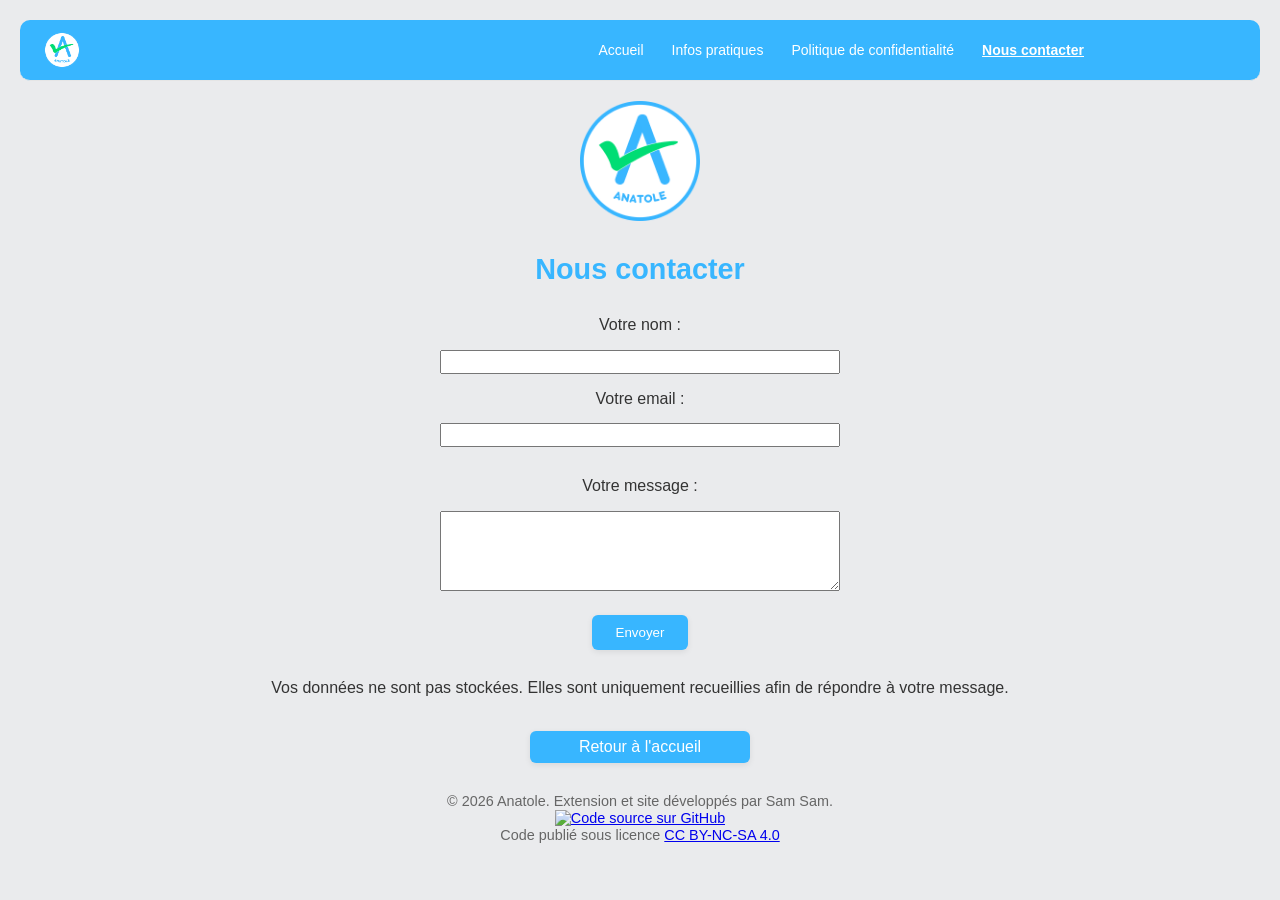
==== contact.html @ b3a61fc0 "Modifications footer" ====
<!DOCTYPE html>
<html lang="fr">
<head>
  <meta charset="UTF-8">
  <meta name="viewport" content="width=device-width, initial-scale=1.0">
    <!--Titre de l'onglet-->
    <title>Nous contacter</title>
    <!--Intégration du favicon-->
    <link rel="icon" type="image/png" href="icons/icon-light-16.png" />
    <!--Lien vers CSS-->
    <link rel="stylesheet" href="style.css">
    <!--Mise en place navbar-->
    <link rel="stylesheet" href="navbar.css">
</head>
<body>
  <!--Mise en place Navbar-->
  <nav class="navbar">
  <div class="navbar-inner">
    <a href="index.html" class="navbar-logo">
  <img src="icons/logo_anatole_light.png" alt="Anatole" height="36">
</a>
    <button class="navbar-burger" id="burger" aria-label="Menu" aria-expanded="false">
      <span></span><span></span><span></span>
    </button>
    <ul class="navbar-links" id="nav-links">
      <li><a href="index.html" >Accueil</a></li>
      <li><a href="infos.html">Infos pratiques</a></li>
      <li><a href="privacy.html">Politique de confidentialité</a></li>
      <li><a href="contact.html">Nous contacter</a></li>
    </ul>
  </div>
</nav>
  <!--Affichage du logo et du titre-->
  <div class="header"> <!--En-tête avec le logo-->
      <img src="icons/logo_anatole_light.png" alt="Logo Anatole" width="120" height="120" style="border-radius: 12px;">
  </div>
    <h1> <!--Titre principal-->
    Nous contacter
    </h1>
<!--Champs du formulaire de contact Formsubmit-->
<form action="https://api.web3forms.com/submit" method="POST">
    <input type="hidden" name="access_key" value="7c7dd0f7-ef70-4b1b-85a4-89f3dc616191">

  <form>
  
      <div class="form-id">
        <label for="name">Votre nom :</label>
        <input type="text" name="name" required>

        <label for="email">Votre email :</label>
        <input type="email" name="email" required>
    </div>
    <br>
    <div class="form-message"> 
        <label for="message">Votre message :</label>
        <textarea name="message" required></textarea>

        <div class="h-captcha" data-captcha="true"></div>

        <button type="submit" style="padding: 10px 24px; background-color: #38b6ff; color: #fff; border: none; border-radius: 6px; font-weight: 500; box-shadow: 0 2px 6px rgba(0,0,0,0.08); cursor: pointer;">Envoyer</button>
    </div><br>
</form>

<div class="rgpd">
    <p>Vos données ne sont pas stockées. Elles sont uniquement recueillies afin de répondre à votre message.</p>
</div>

<div class="retour">
    <a href="index.html">Retour à l'accueil</a>
</div>
<!--Pied de page-->
  <footer>
    <p>&copy; 2026 Anatole. Extension et site développés par Sam Sam.</p>
    <p></p><a href="https://github.com/samsamlh44/anatole" target="_blank" rel="noopener"><img src="https://img.shields.io/badge/code%20source-GitHub-181717?logo=github" alt="Code source sur GitHub"></a></p>
    <p>Code publié sous licence <a href="https://creativecommons.org/licenses/by-nc-sa/4.0/" target="_blank" rel="noopener">CC BY-NC-SA 4.0</a></p>
  </footer>
 <script src="navbar.js"></script>
 <script src="https://web3forms.com/client/script.js" async defer></script>
<script>
const form = document.getElementById('7c7dd0f7-ef70-4b1b-85a4-89f3dc616191');

form.addEventListener('submit', function(e) {

    const hCaptcha = form.querySelector('textarea[name=h-captcha-response]').value;

    if (!hCaptcha) {
        e.preventDefault();
        alert("Veuillez compléter le captcha avant de soumettre le formulaire.");
        return
    }
});
</script>
</body>
</html>
---- style.css ----
/* Style pour le logo et les titres */
.header {
    font-size: 2em;
    margin-top: 1.25rem;
    text-align: center;
}
h1 {
    font-size: 1.8em;
    font-family: Arial, Helvetica, sans-serif;
    margin-top: 0.625rem;
    margin-bottom: 1.25rem;
    text-align: center;
    color: #38b6ff;
}
h2 {
    font-size: 1.3em;
    font-family: Arial, Helvetica, sans-serif;
    margin-top: 0.625rem;
    margin-bottom: 1rem;
    text-align: center;
    text-decoration: underline #38b6ff; /* Couleur de soulignement, a voir */
    color: #000000;
}
h3 {
    font-size: 1.5em;
    font-family: Arial, Helvetica, sans-serif;
    margin-top: 0.625rem;
    margin-bottom: 0.625rem;
    text-align: center;
    color: #38b6ff;
}
h4 {
    font-size: 0.8em;
    font-family: Arial, Helvetica, sans-serif;
    margin-top: 0.625rem;
    margin-bottom: 0.625rem;
    text-align: center;
    color: #000102;
    font-weight: normal;
}
body {
    font-family: Arial, Helvetica, sans-serif;
    margin: 1.25rem;
    line-height: 1.6;
    color: #333333;
    text-align: center;
    background-color: #eaebed;
}
/* Style des liens de navigation */
.nav-links { 
    text-align: center;
    display: flex;
    flex-direction: column;
    align-items: center;
    margin-top: 1.25rem;
    gap: 0.5rem;
    margin-bottom: 1.25rem;
    font-family: Arial, Helvetica, sans-serif;
}
 .nav-links {
    margin-top: 2rem;
    margin-bottom: 0.625rem;
    margin-inline-start: 0rem;
    line-height: 1;
    }
    .nav-links a {
        color: #000203;
        text-decoration: none;
        display: inline-block;
        padding: 0.5rem 1.125rem;
        background-color: #38b6ff;
        color: #fff;
        border-radius: 0.375rem;
        font-weight: 500;
        border: none;
        box-shadow: 0 0.125rem 0.375rem rgba(0,0,0,0.08);
        width: 16.25rem;
        text-align: center;
        }
        .nav-links a:hover {
        background-color: #005fa3;
        }

    /* Style des liens de téléchargement */
    .dl-links { 
    text-align: center;
    display: flex;
    flex-direction: column;
    align-items: center;
    margin-top: 1.25rem;
    gap: 0.5rem;
    margin-bottom: 1.25rem;
    font-family: Arial, Helvetica, sans-serif;
}
    .dl-links {
    margin-top: 2rem;
    margin-bottom: 0.625rem;
    margin-inline-start: 0rem;
    line-height: 1;
    }
    .dl-links a {
        color: #000203;
        text-decoration: none;
        display: inline-block;
        padding: 0.5rem 1.125rem;
        background-color: #00e273;
        color: #fff;
        border-radius: 0.375rem;
        font-weight: 500;
        border: none;
        box-shadow: 0 0.125rem 0.375rem rgba(0,0,0,0.08);
        width: 16.25rem;
        text-align: center;
        }
        .dl-links a:hover {
        background-color: #019950;
        }

  /* Style du formulaire de contact */
    .form-id {
        display: flex; flex-direction: column; gap: 0.75rem;
        max-width: 31.25rem;
        margin: 0 auto;
        align-items: center;
        width: 100%;
        }

        .form-id input,
        .form-id textarea {
            width: 100%;
            max-width: 25rem;
            min-height: 1.5rem;
            max-height: fit-content;
            box-sizing: border-box;
        }

     .form-message {
        display: flex; flex-direction: column; gap: 0.75rem;
        max-width: 31.25rem;
        margin: 0 auto;
        align-items: center;
        width: 100%;
        }

        .form-message input,
        .form-message textarea {
            width: 100%;
            max-width: 25rem;
            min-height: 5rem;
            max-height: fit-content;
            box-sizing: border-box;
        }
    
  /* Style des liens officiels */
    .gouv-links {
    margin-top: 1.875rem;
    margin-bottom: 0.625rem;
    margin-inline-start: 0rem;
    line-height: 1;
    }
    .gouv-links a {
        color: #000203;
        text-decoration: none;
        display: inline-block;
        padding: 0.5rem 1.125rem;
        background-color: #00e273;
        color: #fff;
        border-radius: 0.375rem;
        font-weight: 500;
        border: none;
        box-shadow: 0 0.125rem 0.375rem rgba(0,0,0,0.08);
        width: 13.75rem;
        text-align: center;
        margin: 5px;
        }
    .gouv-links a:hover {
        background-color: #019950;
        }

  /* Style des liens internes */
    .intern-links {
    margin-top: 1.875rem;
    margin-bottom: 0.625rem;
    margin-inline-start: 0rem;
    line-height: 1;
    }
    .intern-links a {
        color: #000203;
        text-decoration: none;
        display: inline-block;
        padding: 0.5rem 1.125rem;
        background-color: #00e273;
        color: #fff;
        border-radius: 0.375rem;
        font-weight: 500;
        font-family: Arial, Helvetica, sans-serif;
        border: none;
        box-shadow: 0 0.125rem 0.375rem rgba(0,0,0,0.08);
        width: 13.75rem;
        text-align: center;
        }
    .intern-links a:hover {
        background-color: #019950;
        }

  /* Style du bouton retour */
  .retour {
    margin-top: 1.875rem;
    margin-bottom: 0.625rem;
    margin-inline-start: 0rem;
    line-height: 1;
    }
    .retour a {
        color: #000203;
        text-decoration: none;
        display: inline-block;
        padding: 0.5rem 1.125rem;
        background-color: #38b6ff;
        color: #fff;
        border-radius: 0.375rem;
        font-weight: 500;
        border: none;
        box-shadow: 0 0.125rem 0.375rem rgba(0,0,0,0.08);
        width: 13.75rem;
        text-align: center;
        }
    .retour a:hover {
        background-color: #005fa3;
        }

    /* Adaptation responsive des captures d'écran */
    .screenshot {
        display: flex;
        flex-wrap: wrap;
        gap: 1rem;
        justify-content: center;
    }
    .screenshot img {
        border-radius: 0.5rem;
        box-shadow: 0 0.25rem 0.5rem rgba(0,0,0,0.1);
        max-width: 100%;
        height: auto;
        flex: 1 1 45%; /* Deux images par ligne avec un espace de 1rem */
        object-fit: contain;
    }
    @media (max-width: 37.5rem) { /* 600px */
        .screenshot {
            flex-direction: column;
            align-items: center;
        }
        .screenshot img {
            flex: none;
            width: 90%; /* Une image par ligne */
        }
    }
footer {
    text-align: center;
    line-height: 1.2;
    padding: 1.25rem;
    font-size: 0.9em;
    color: #666666;
}
---- navbar.css ----
* { box-sizing: border-box; margin: 0; padding: 0; }

.navbar {
  background: #38b6ff;
  border-bottom: 1px solid #e5e5e5;
  position:sticky;
  top: 0;
  z-index: 100;
  font-family: sans-serif;
  border-radius: 10px;
}

.navbar-inner {
  max-width: 1100px;
  margin: 1 auto;
  padding: 0 1.5rem;
  display: flex;
  align-items: center;
  justify-content: space-between;
  height: 60px;
  flex-wrap: wrap;
}

.navbar-logo img {
  height: 36px;
  width: auto;
  display:block;
}

.navbar-links {
  display: flex;
  gap: 4px;
  list-style: none;
}

.navbar-links a {
  font-size: 14px;
  color: #ffffff;
  text-decoration: none;
  padding: 6px 12px;
  border-radius: 6px;
  transition: background 0.15s, color 0.15s;
}
.navbar-links a:hover { background: #f5f5f5; color: #38b6ff; }
.navbar-links a.active { color: #ffffff; font-weight: 600; text-decoration:underline;}
.navbar-links a.active:hover { background: #f5f5f5; color: #38b6ff; }

.navbar-burger {
  display: none;
  flex-direction: column;
  gap: 5px;
  background: none;
  border: 1px solid #ddd;
  border-radius: 6px;
  padding: 8px 10px;
  cursor: pointer;
}
.navbar-burger span {
  display: block;
  width: 20px;
  height: 2px;
  background: #111;
  border-radius: 2px;
}

/* --- Responsive --- */
@media (max-width: 700px) {
  .navbar-burger { display: flex; }

  .navbar-inner {
    align-items: flex-start;
    padding-top: 12px;
    padding-bottom: 12px;
  }

  .navbar-links {
    display: none;
    flex-direction: column;
    width: 100%;
    padding: 8px 0 12px;
    border-top: 1px solid #e5e5e5;
    background-color: #38b6ff9b;
    margin-top: 1.3rem;
  }
  .navbar-links.open { display: flex; }

  .navbar-links a {
    padding: 10px 4px;
    border-bottom: 1px solid #f0f0f0;
    border-radius: 0;
  }
  .navbar-links li:last-child a { border-bottom: none; }
}
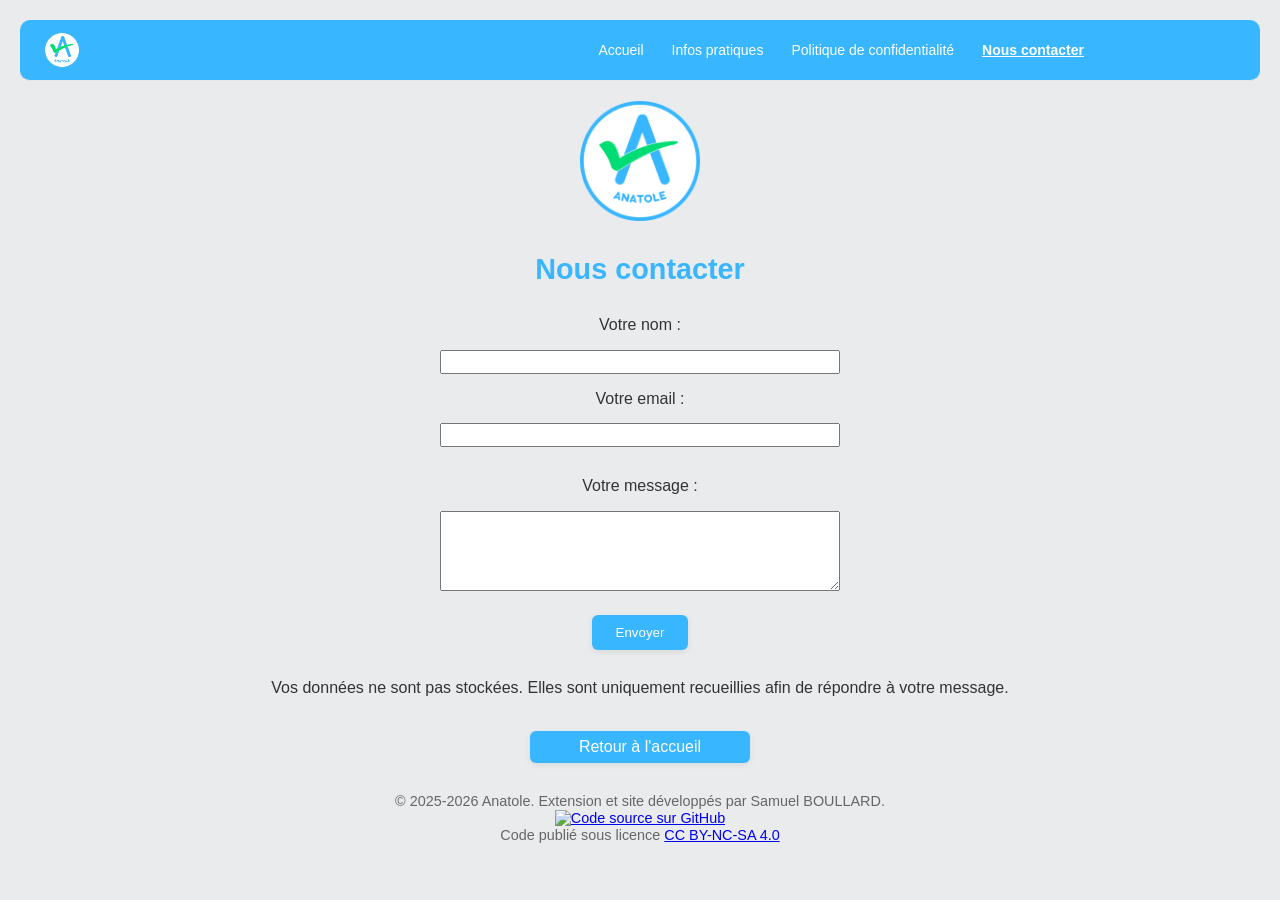
==== commit 9484f89f: "Modification du footer" ====
--- a/contact.html
+++ b/contact.html
@@ -70,7 +70,7 @@
 </div>
 <!--Pied de page-->
   <footer>
-    <p>&copy; 2026 Anatole. Extension et site développés par Sam Sam.</p>
+    <p>&copy; 2025-2026 Anatole. Extension et site développés par Samuel BOULLARD.</p>
     <p></p><a href="https://github.com/samsamlh44/anatole" target="_blank" rel="noopener"><img src="https://img.shields.io/badge/code%20source-GitHub-181717?logo=github" alt="Code source sur GitHub"></a></p>
     <p>Code publié sous licence <a href="https://creativecommons.org/licenses/by-nc-sa/4.0/" target="_blank" rel="noopener">CC BY-NC-SA 4.0</a></p>
   </footer>
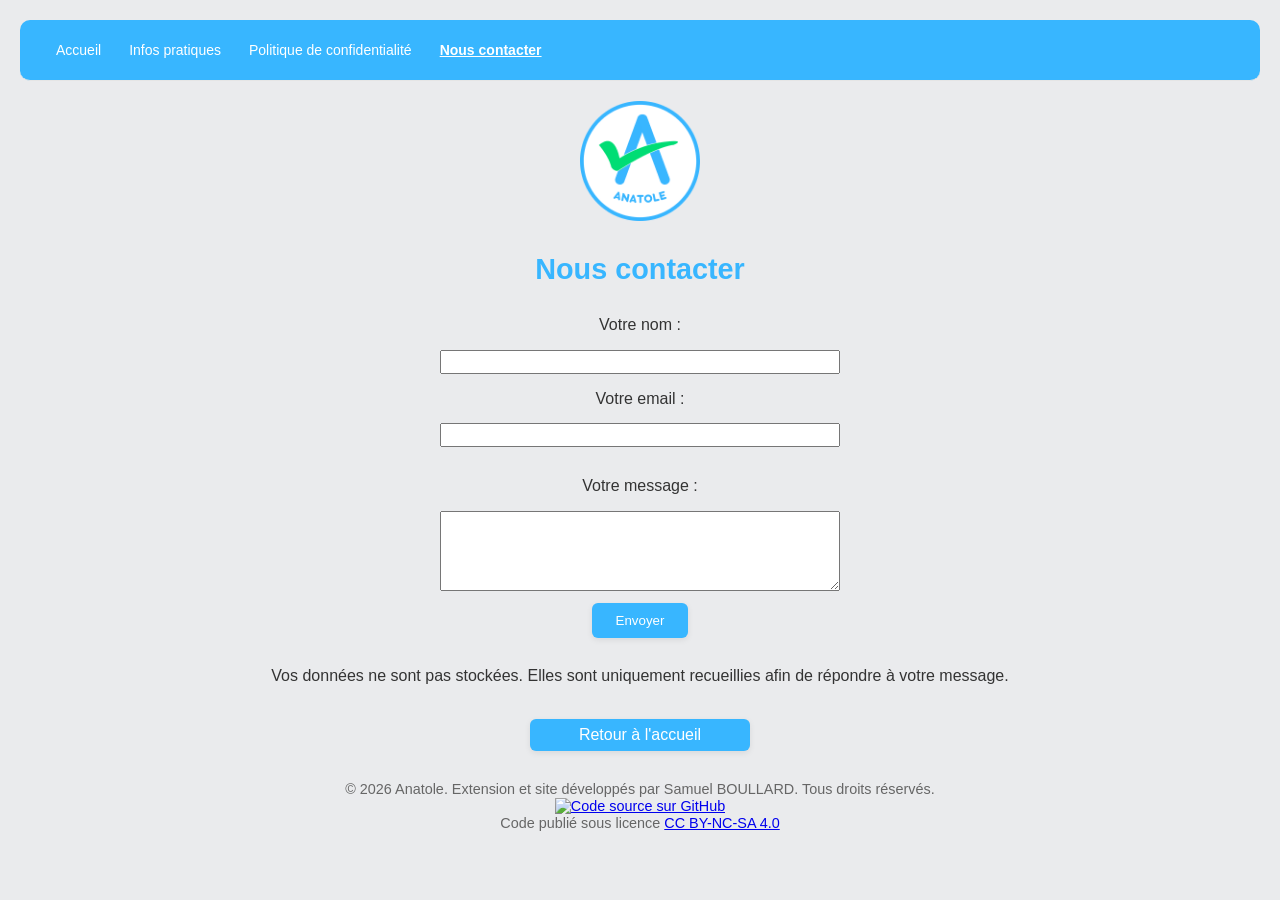
==== commit 1bfdc5be: "Suppression logo navbar" ====
--- a/contact.html
+++ b/contact.html
@@ -16,9 +16,6 @@
   <!--Mise en place Navbar-->
   <nav class="navbar">
   <div class="navbar-inner">
-    <a href="index.html" class="navbar-logo">
-  <img src="icons/logo_anatole_light.png" alt="Anatole" height="36">
-</a>
     <button class="navbar-burger" id="burger" aria-label="Menu" aria-expanded="false">
       <span></span><span></span><span></span>
     </button>
@@ -38,12 +35,9 @@
     Nous contacter
     </h1>
 <!--Champs du formulaire de contact Formsubmit-->
-<form action="https://api.web3forms.com/submit" method="POST">
-    <input type="hidden" name="access_key" value="7c7dd0f7-ef70-4b1b-85a4-89f3dc616191">
-
-  <form>
-  
-      <div class="form-id">
+<form action="https://formsubmit.co/contact@samsamdev.fr" method="POST">
+    
+    <div class="form-id">
         <label for="name">Votre nom :</label>
         <input type="text" name="name" required>
 
@@ -54,8 +48,6 @@
     <div class="form-message"> 
         <label for="message">Votre message :</label>
         <textarea name="message" required></textarea>
-
-        <div class="h-captcha" data-captcha="true"></div>
 
         <button type="submit" style="padding: 10px 24px; background-color: #38b6ff; color: #fff; border: none; border-radius: 6px; font-weight: 500; box-shadow: 0 2px 6px rgba(0,0,0,0.08); cursor: pointer;">Envoyer</button>
     </div><br>
@@ -70,25 +62,10 @@
 </div>
 <!--Pied de page-->
   <footer>
-    <p>&copy; 2025-2026 Anatole. Extension et site développés par Samuel BOULLARD.</p>
-    <p></p><a href="https://github.com/samsamlh44/anatole" target="_blank" rel="noopener"><img src="https://img.shields.io/badge/code%20source-GitHub-181717?logo=github" alt="Code source sur GitHub"></a></p>
+    <p>&copy; 2026 Anatole. Extension et site développés par Samuel BOULLARD. Tous droits réservés.</p>
+    <a href="https://github.com/samsamlh44/anatole" target="_blank" rel="noopener"><img src="https://img.shields.io/badge/code%20source-GitHub-181717?logo=github" alt="Code source sur GitHub"></a></p>
     <p>Code publié sous licence <a href="https://creativecommons.org/licenses/by-nc-sa/4.0/" target="_blank" rel="noopener">CC BY-NC-SA 4.0</a></p>
   </footer>
  <script src="navbar.js"></script>
- <script src="https://web3forms.com/client/script.js" async defer></script>
-<script>
-const form = document.getElementById('7c7dd0f7-ef70-4b1b-85a4-89f3dc616191');
-
-form.addEventListener('submit', function(e) {
-
-    const hCaptcha = form.querySelector('textarea[name=h-captcha-response]').value;
-
-    if (!hCaptcha) {
-        e.preventDefault();
-        alert("Veuillez compléter le captcha avant de soumettre le formulaire.");
-        return
-    }
-});
-</script>
 </body>
 </html>
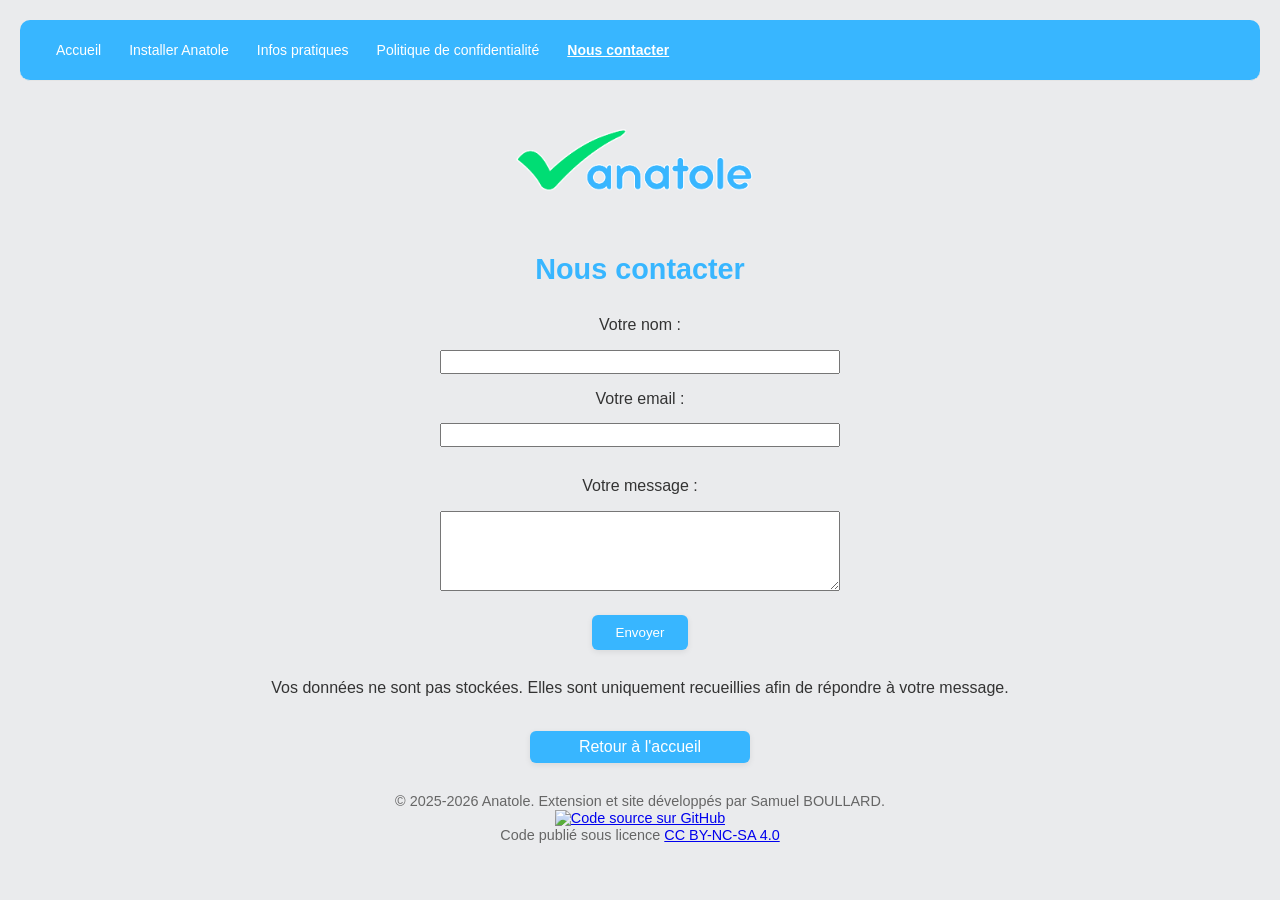
==== commit 256f409f: "Modification des pages suite ajout page Installer" ====
--- a/contact.html
+++ b/contact.html
@@ -16,11 +16,13 @@
   <!--Mise en place Navbar-->
   <nav class="navbar">
   <div class="navbar-inner">
+
     <button class="navbar-burger" id="burger" aria-label="Menu" aria-expanded="false">
       <span></span><span></span><span></span>
     </button>
     <ul class="navbar-links" id="nav-links">
       <li><a href="index.html" >Accueil</a></li>
+      <li><a href="installer.html">Installer Anatole</a></li>
       <li><a href="infos.html">Infos pratiques</a></li>
       <li><a href="privacy.html">Politique de confidentialité</a></li>
       <li><a href="contact.html">Nous contacter</a></li>
@@ -29,15 +31,18 @@
 </nav>
   <!--Affichage du logo et du titre-->
   <div class="header"> <!--En-tête avec le logo-->
-      <img src="icons/logo_anatole_light.png" alt="Logo Anatole" width="120" height="120" style="border-radius: 12px;">
+      <img src="icons/text-logo-big.png" alt="Logo Anatole" width=auto height="120" style="border-radius: 12px;">
   </div>
     <h1> <!--Titre principal-->
     Nous contacter
     </h1>
 <!--Champs du formulaire de contact Formsubmit-->
-<form action="https://formsubmit.co/contact@samsamdev.fr" method="POST">
-    
-    <div class="form-id">
+<form action="https://api.web3forms.com/submit" method="POST">
+    <input type="hidden" name="access_key" value="7c7dd0f7-ef70-4b1b-85a4-89f3dc616191">
+
+  <form>
+  
+      <div class="form-id">
         <label for="name">Votre nom :</label>
         <input type="text" name="name" required>
 
@@ -48,6 +53,8 @@
     <div class="form-message"> 
         <label for="message">Votre message :</label>
         <textarea name="message" required></textarea>
+
+        <div class="h-captcha" data-captcha="true"></div>
 
         <button type="submit" style="padding: 10px 24px; background-color: #38b6ff; color: #fff; border: none; border-radius: 6px; font-weight: 500; box-shadow: 0 2px 6px rgba(0,0,0,0.08); cursor: pointer;">Envoyer</button>
     </div><br>
@@ -62,10 +69,25 @@
 </div>
 <!--Pied de page-->
   <footer>
-    <p>&copy; 2026 Anatole. Extension et site développés par Samuel BOULLARD. Tous droits réservés.</p>
-    <a href="https://github.com/samsamlh44/anatole" target="_blank" rel="noopener"><img src="https://img.shields.io/badge/code%20source-GitHub-181717?logo=github" alt="Code source sur GitHub"></a></p>
+    <p>&copy; 2025-2026 Anatole. Extension et site développés par Samuel BOULLARD.</p>
+    <p></p><a href="https://github.com/samsamlh44/anatole" target="_blank" rel="noopener"><img src="https://img.shields.io/badge/code%20source-GitHub-181717?logo=github" alt="Code source sur GitHub"></a></p>
     <p>Code publié sous licence <a href="https://creativecommons.org/licenses/by-nc-sa/4.0/" target="_blank" rel="noopener">CC BY-NC-SA 4.0</a></p>
   </footer>
  <script src="navbar.js"></script>
+ <script src="https://web3forms.com/client/script.js" async defer></script>
+<script>
+const form = document.getElementById('7c7dd0f7-ef70-4b1b-85a4-89f3dc616191');
+
+form.addEventListener('submit', function(e) {
+
+    const hCaptcha = form.querySelector('textarea[name=h-captcha-response]').value;
+
+    if (!hCaptcha) {
+        e.preventDefault();
+        alert("Veuillez compléter le captcha avant de soumettre le formulaire.");
+        return
+    }
+});
+</script>
 </body>
 </html>
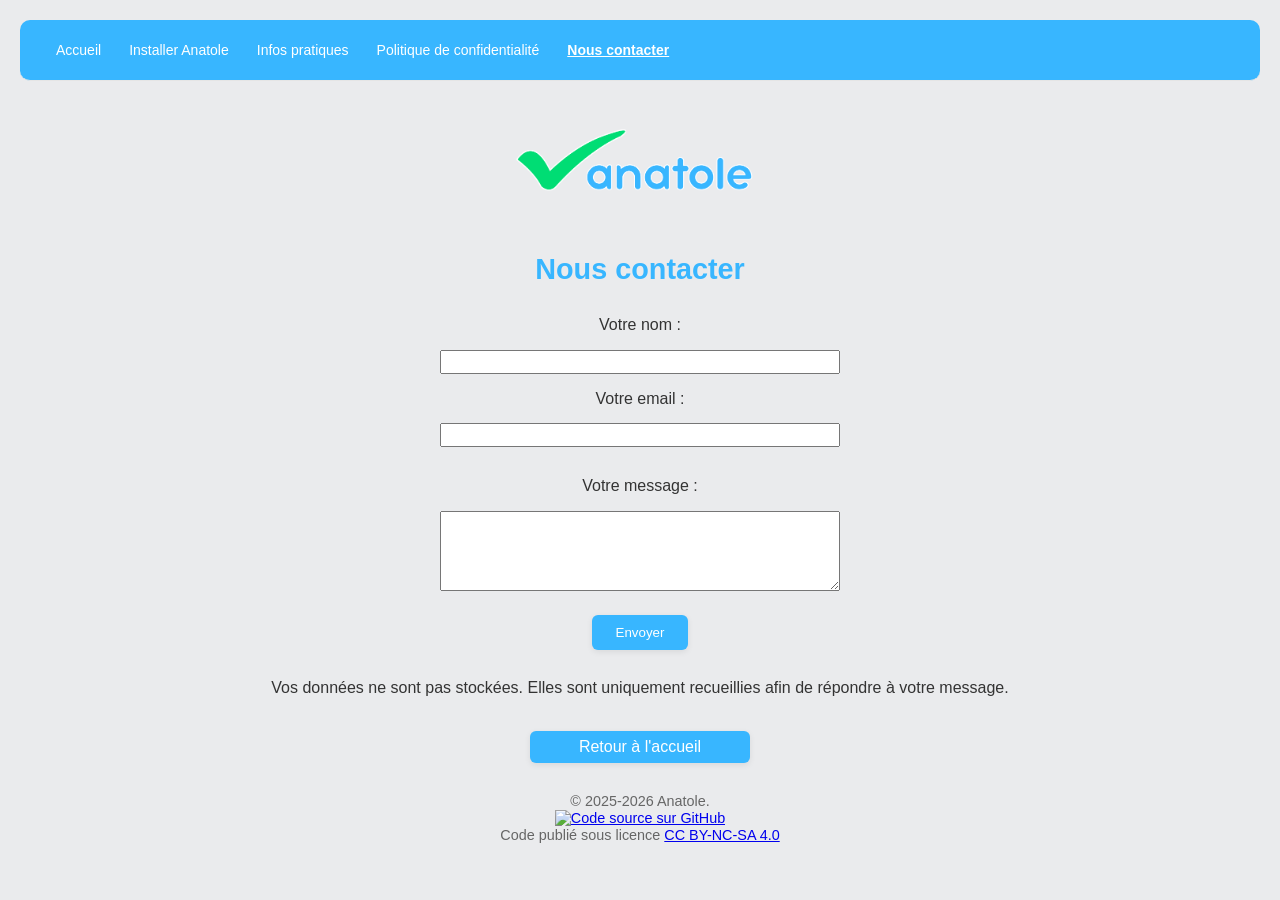
==== commit 654fda72: "MAJ footer" ====
--- a/contact.html
+++ b/contact.html
@@ -69,8 +69,8 @@
 </div>
 <!--Pied de page-->
   <footer>
-    <p>&copy; 2025-2026 Anatole. Extension et site développés par Samuel BOULLARD.</p>
-    <p></p><a href="https://github.com/samsamlh44/anatole" target="_blank" rel="noopener"><img src="https://img.shields.io/badge/code%20source-GitHub-181717?logo=github" alt="Code source sur GitHub"></a></p>
+    <p>&copy; 2025-2026 Anatole.</p>
+    <p><a href="https://github.com/samsamlh44/anatole" target="_blank" rel="noopener"><img src="https://img.shields.io/badge/code%20source-GitHub-181717?logo=github" alt="Code source sur GitHub"></a></p>
     <p>Code publié sous licence <a href="https://creativecommons.org/licenses/by-nc-sa/4.0/" target="_blank" rel="noopener">CC BY-NC-SA 4.0</a></p>
   </footer>
  <script src="navbar.js"></script>
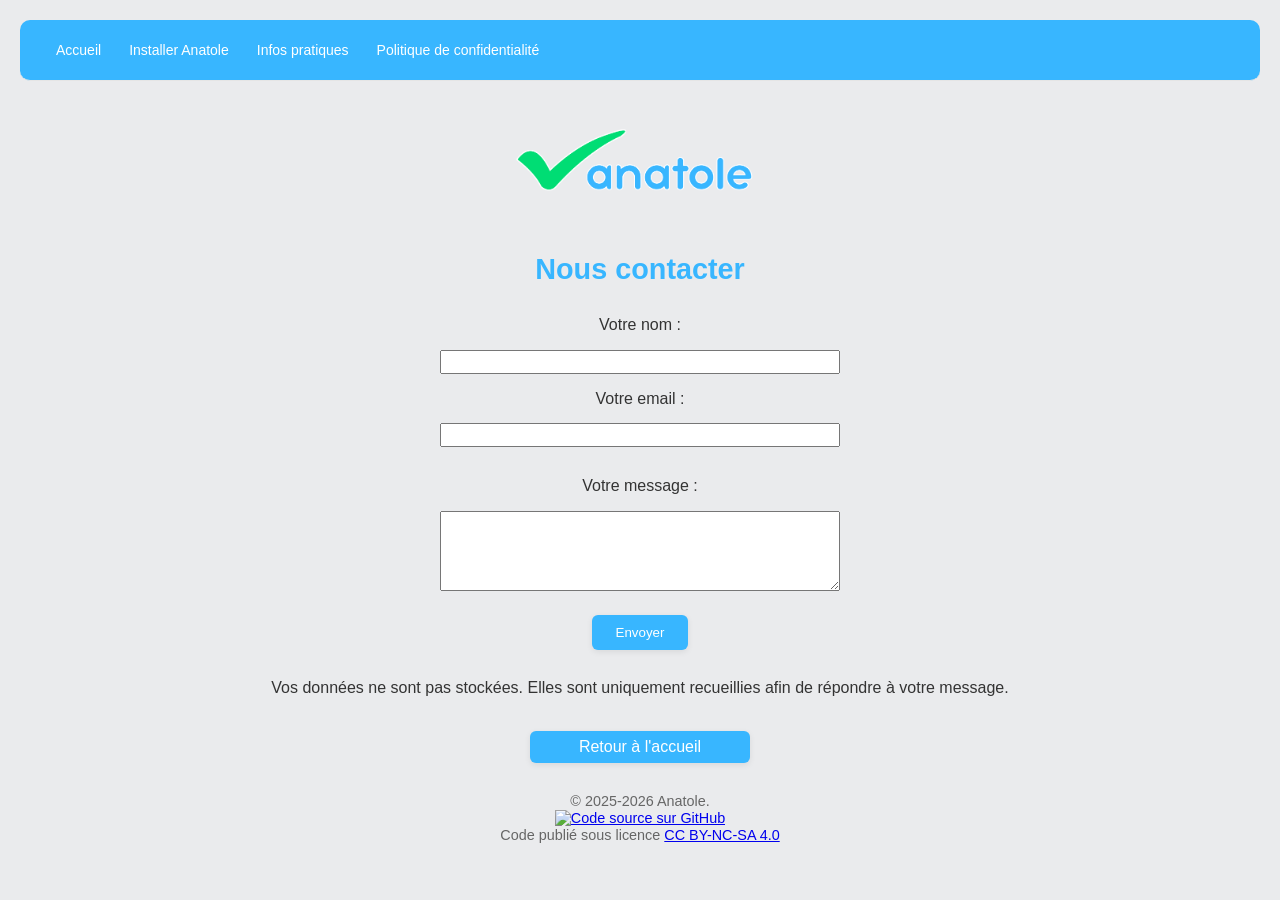
==== commit fa9239fe: "MAJ pages suite ajout mentions légales" ====
--- a/contact.html
+++ b/contact.html
@@ -25,7 +25,6 @@
       <li><a href="installer.html">Installer Anatole</a></li>
       <li><a href="infos.html">Infos pratiques</a></li>
       <li><a href="privacy.html">Politique de confidentialité</a></li>
-      <li><a href="contact.html">Nous contacter</a></li>
     </ul>
   </div>
 </nav>
